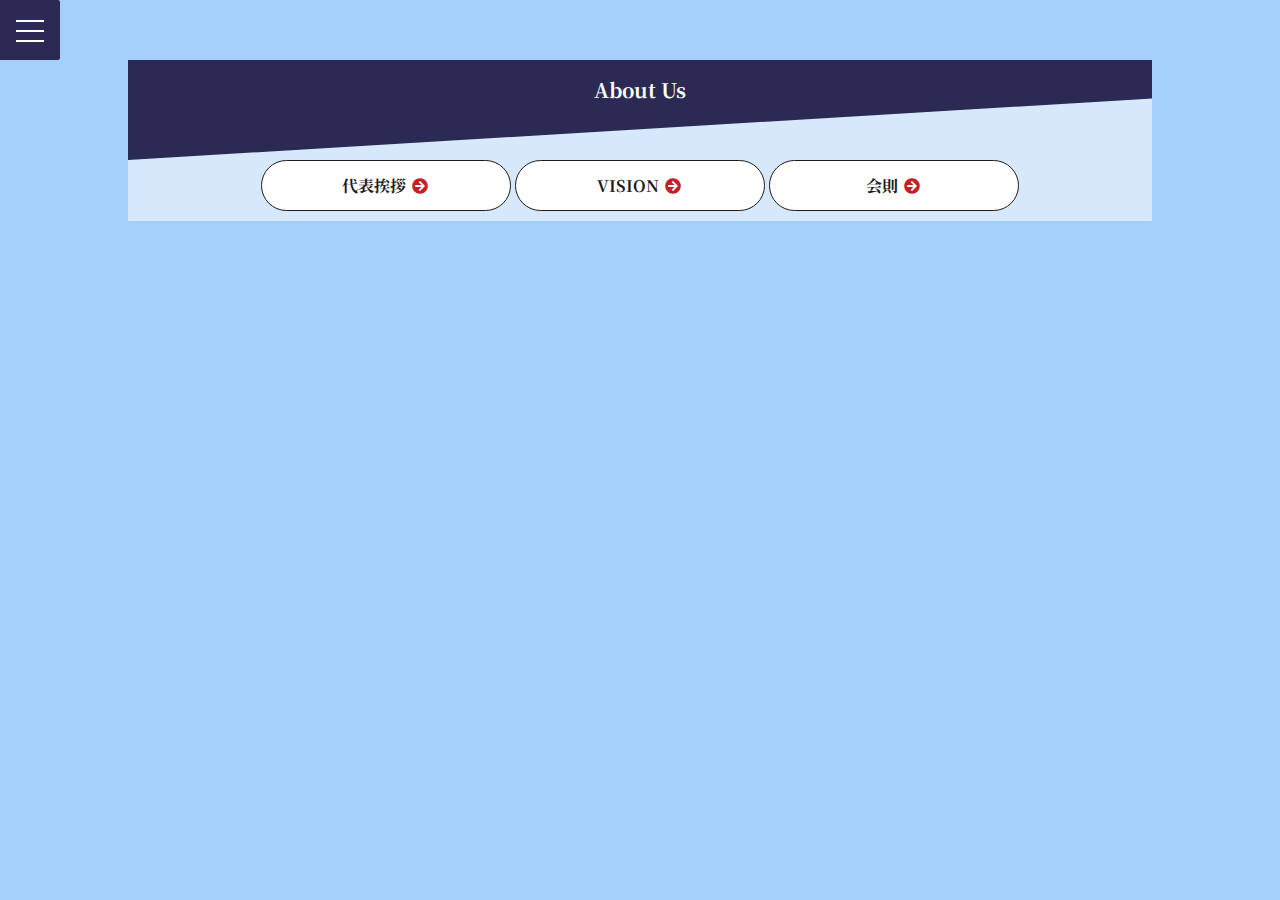
==== about_us.html @ fe0391c9 "Add files via upload" ====
<!DOCTYPE html>
<html lang="ja">
  <head>
    <meta charset="utf-8">
    <link rel="stylesheet" href="about_us.css" media="print" onload="this.media='all'">
    <meta name="viewport" content="width=device-width, initial-scale=1, maximum-scale=2">
    <link href="https://fonts.googleapis.com/css?family=Noto+Serif+JP:400,700&display=swap&subset=japanese" rel="stylesheet">
    <!--fontawesomeの読み込み-->
    <link href="https://use.fontawesome.com/releases/v5.6.1/css/all.css" rel="stylesheet">
    <title>About_Us</title>
    <body style="visibility:hidden" onLoad="document.body.style.visibility='visible'">
  </head>

  <header>
  <!--フロント画面の全画面メニュー-->
  <div class="cp_fullscreenmenu">
  	<input class="toggle" type="checkbox"/>
  	<div class="hamburger"><span></span></div>
  	<div class="menu">
  		<div>
  		<ul>
  		<li><a href="index.html">Home</a></li>
      <li><a href="about_us.html">About Us</a></li>
      <li><a href="mail_form.html">Contact Us</a></li>
  		</ul>
  		</div>

  	</div>
  </div>
</header>

  <body>
    <div class="top">
      <h1></h1>
    </div>

    <div class="article">
      <div class="content">
        <section class="content01">
            <h1>About Us</h1>
        </section>
        <section class="content02">
            <div class="article_box">
                  <a href="greetings.html" class="arrow_btn"> 代表挨拶 <span><i class="fas fa-arrow-circle-right fa-fw"></i></span></a>
                  <a href="vision.html" class="arrow_btn"> VISION <span><i class="fas fa-arrow-circle-right fa-fw"></i></span></a>
                  <a href="agreement.html" class="arrow_btn"> 会則 <span><i class="fas fa-arrow-circle-right fa-fw"></i></span></a>
            </div>
        </section>

      </div>

    </div>

  </body>

</html>
---- about_us.css ----
/*参照先：https://incloop.com/スマホとパソコンで改行の位置を変える方法/*/
@media screen and (min-width: 1200px){
  .br-pc { display:none; }
  .br-sp { display:none; }
}


@media screen and (max-width: 1200px) and (min-width:800px){
  .br-pc { display:none; }
  .br-sp { display:none; }
}



@media screen and (max-width: 800px){
  .br-pc { display:none; }
  .br-sp { display:none; }
  .article{
    text-align: center;
  }
}

/*https://qiita.com/nb_tomo/items/c46fbc05731d1488b877*/
/*右のボックスの装飾*/
.content {
    overflow: hidden;
    /* はみ出た部分は表示しない */
}

.content h1{
  color: #fff;
}

.content01 {
    position: relative;
    height: 100px;
    width: 100%;
    color: #ffffff;
    background-color: #2b2a54;
    margin-top: 0px;
}


.content01::after {
  width: auto;
    content: '';
    display: block;
    position: absolute;
    left: 0;
    bottom: 0;
    border-top: 60px solid transparent;
    /* 透明 */
    border-left: 50vw solid transparent;
    /* 透明 */
    border-right: 50vw solid #ffffff;
    /* むらさき */
    border-bottom: 60px solid #d6e8fa;
    /* むらさき */
}

.content02 {
    height: 300px;
    width: 100%;
    background-color: #d6e8fa;
    height: auto;
    /*自動で伸びる*/
}

/*斜め切りの実装*/
@media only screen and (max-width: 2000px) {
    .content01::after {
        border-left: 1000px solid transparent;
        /* 実数で幅を指定 */
        border-right: 1000px solid #d6e8fa;
        /* 実数で幅を指定 */
    }
}


/*https://kyoheiomi.com/design/css_button_design*/
.arrow_btn {
  text-align: center;
	display: inline-block;
	position: relative;
	width: 250px;
	padding: 0.8em;
	text-decoration: none;
	color: #1B1B1B;
	background: #fff;
	border-radius: 30px;
	border:1px solid #1B1B1B;
	transition: transform ease .3s;
  margin-bottom: 10px;
  font-weight: bold;
}
.arrow_btn:hover {
	 cursor: pointer;
	 text-decoration: none;
}
.arrow_btn span {
  color: #c12127;
	display: inline-block;
	text-decoration: none;
	transition: transform ease .3s;
}
.arrow_btn:hover span{
	cursor: pointer;
	text-decoration: none;
	transform: translateX(6px);
}









/*並べ方は、ここを参照*/
/*https://qiita.com/katsunory/items/99a417f4e1a763477a09*/

header{
  font-family: 'Noto Serif JP', serif;
}

body{
  font-family: 'Noto Serif JP', serif;
  background: #a4d0fb;
  /*background-image: linear-gradient(-20deg, #e9defa 0%, #fbfcdb 100%);*/
  /*背景色が途切れない対策*/
  /*https://qastack.jp/programming/2869212/css3-gradient-background-set-on-body-doesnt-stretch-but-instead-repeats*/
  height: 100%;
  margin: 0px;
  background-repeat: no-repeat;
  background-attachment: fixed;
}

.top{
  width: 100%;
  text-align: center;
  font-size: 20px;
  height: 60px;
  margin-top: auto;
  margin-bottom: auto;
}


h1{
  color:#000;
  font-size: 20px;
  height: 60px ;
	line-height: 60px ;
  margin:0px;
  padding: 0px;
}

span{
  color:#ff6a6a;
}


.article{
  background: #fff;
}
.article{
  text-align: center;
  padding-top: 0px;
  padding-bottom: 0px;
}

p{
  margin-left: 10%;
  margin-right: 10%;
  overflow-wrap: break-word;
　　　word-wrap: break-word;
}


h2 {
  font-size: 18px;
    position: relative;
    /*相対位置*/
    line-height: 1.4;
    /*行高*/
    display: inline-block;
}

h2:before,
h2:after {
    position: relative;
    font-family: "Font Awesome 5 Free";
    font-weight: 900;
    display: inline-block;
    font-size: 1.0em;
    color: #c12127;
}

h2:before {
    content: "\f053";
    /*アイコン種類*/
    padding-right: 0.5em
}

h2:after {
    content: "\f054";
    /*アイコン種類*/
    padding-left: 0.5em
}

.sub_title{
  /*article自体でcenterを指定しているので、ここは重複している*/
  text-align: center;
}

.date p{
  text-align: right;
}

/* 画面サイズの横幅が 768px より小さい場合に適用 */
@media screen and (max-width: 740px) {
  .article {
		width:100%;
    margin-left: auto;
    margin-right: auto;
    margin-bottom: 30px;
	}
  /*h1{
    font-size: 25px;
    padding-top: 10px;
  }*/
}

/* 画面サイズの横幅が 480px より大きい場合に適用 */
@media screen and (min-width: 740px) {
  .article{

  	width:80%;
    margin-left:10%;
    margin-right:10%;
    margin-bottom: 30px;
  }
}



/*メニューの装飾*/
* {
    -webkit-box-sizing: border-box;
    box-sizing: border-box;
}

a,
a:visited,
a:hover,
a:active {
    text-decoration: none;
    color: inherit;
}

.cp_fullscreenmenu {
    position: fixed;
    z-index: 1;
    top: 0;
    left: 0;
}

/*menuコンテンツ*/
.cp_fullscreenmenu .menu {
    position: fixed;
    top: 0;
    left: 0;
    display: flex;
    visibility: hidden;
    overflow: hidden;
    width: 100%;
    height: 100%;
    pointer-events: none;
    outline: 1px solid transparent;
    -webkit-backface-visibility: hidden;
    backface-visibility: hidden;
    align-items: center;
    justify-content: center;
}

.cp_fullscreenmenu .menu > div {
    display: flex;
    overflow: hidden;
    width: 250vw;
    height: 250vw;
    -webkit-transform: scale(0);
    transform: scale(0);
    text-align: center;
    color: #fefefe;
    border-radius: 50%;
    background: #2b2a54;
    flex: none;
    -webkit-backface-visibility: hidden;
    backface-visibility: hidden;
    align-items: center;
    justify-content: center;
}

.cp_fullscreenmenu .menu > div > ul {
    display: block;
    max-height: 100vh;
    margin: 0;
    padding: 0 1em;
    list-style: none;
    transition: opacity 0.2s ease;
    opacity: 0;
}

.cp_fullscreenmenu .menu > div > ul > li {
    font-size: 24px;
    display: block;
    margin: 1em;
    padding: 0;
}

.cp_fullscreenmenu .menu > div > ul > li > a {
    position: relative;
    display: inline;
    cursor: pointer;
    transition: color 0.2s ease;
}

.cp_fullscreenmenu .menu > div > ul > li > a:hover {
    color: #e5e5e5;
}

.cp_fullscreenmenu .menu > div > ul > li > a:hover:after {
    width: 100%;
}

.cp_fullscreenmenu .menu > div > ul > li > a:after {
    position: absolute;
    z-index: 1;
    bottom: -0.15em;
    left: 0;
    width: 0;
    height: 2px;
    content: '';
    transition: width 0.2s ease;
    background: #c12127;
}

/*クリックしたらメニューが開閉の動作*/
.cp_fullscreenmenu .toggle {
    position: absolute;
    z-index: 2;
    top: 0;
    left: 0;
    width: 60px;
    height: 60px;
    cursor: pointer;
    opacity: 0;
}

.cp_fullscreenmenu .toggle:checked + .hamburger > span {
    -webkit-transform: rotate(135deg);
    transform: rotate(135deg);
}

.cp_fullscreenmenu .toggle:checked + .hamburger > span:before,
.cp_fullscreenmenu .toggle:checked + .hamburger > span:after {
    top: 0;
    -webkit-transform: rotate(90deg);
    transform: rotate(90deg);
}

.cp_fullscreenmenu .toggle:checked + .hamburger > span:after {
    opacity: 0;
}

.cp_fullscreenmenu .toggle:checked ~ .menu {
    visibility: visible;
    pointer-events: auto;
}

.cp_fullscreenmenu .toggle:checked ~ .menu > div {
    transition-duration: 0.2s;
    -webkit-transform: scale(1);
    transform: scale(1);
}

.cp_fullscreenmenu .toggle:checked ~ .menu > div > ul {
    opacity: 1;
}

.cp_fullscreenmenu .toggle:checked ~ .menu > div > ul li:nth-of-type(1) {
    transition-delay: 0s;
}

.cp_fullscreenmenu .toggle:checked ~ .menu > div > ul li:nth-of-type(2) {
    transition-delay: 0s;
}

.cp_fullscreenmenu .toggle:checked ~ .menu > div > ul li:nth-of-type(3) {
    transition-delay: 0s;
}

.cp_fullscreenmenu .toggle:checked ~ .menu > div > ul li:nth-of-type(4) {
    transition-delay: 0s;
}

.cp_fullscreenmenu .toggle:hover + .hamburger {
    box-shadow: inset 0 0 10px rgba(0, 0, 0, 0.1);
}

.cp_fullscreenmenu .toggle:checked:hover + .hamburger > span {
    -webkit-transform: rotate(225deg);
    transform: rotate(225deg);
}

/*ハンバーガー*/
.cp_fullscreenmenu .hamburger {
    position: absolute;
    z-index: 1;
    top: 0;
    left: 0;
    display: block;
    width: 60px;
    height: 60px;
    padding: 0.5em 1em;
    cursor: pointer;
    transition: box-shadow 0.2s ease;
    border-radius: 0 0.12em 0.12em 0;
    background: #2b2a54;
    -webkit-backface-visibility: hidden;
    backface-visibility: hidden;
}

.cp_fullscreenmenu .hamburger > span {
    position: relative;
    top: 50%;
    display: block;
    width: 100%;
    height: 2px;
    transition: all 0.2s ease;
    background: #fefefe;
}

.cp_fullscreenmenu .hamburger > span:before,
.cp_fullscreenmenu .hamburger > span:after {
    position: absolute;
    z-index: 1;
    top: -10px;
    left: 0;
    display: block;
    width: 100%;
    height: 2px;
    content: '';
    transition: all 0.2s ease;
    background: inherit;
}

.cp_fullscreenmenu .hamburger > span:after {
    top: 10px;
}
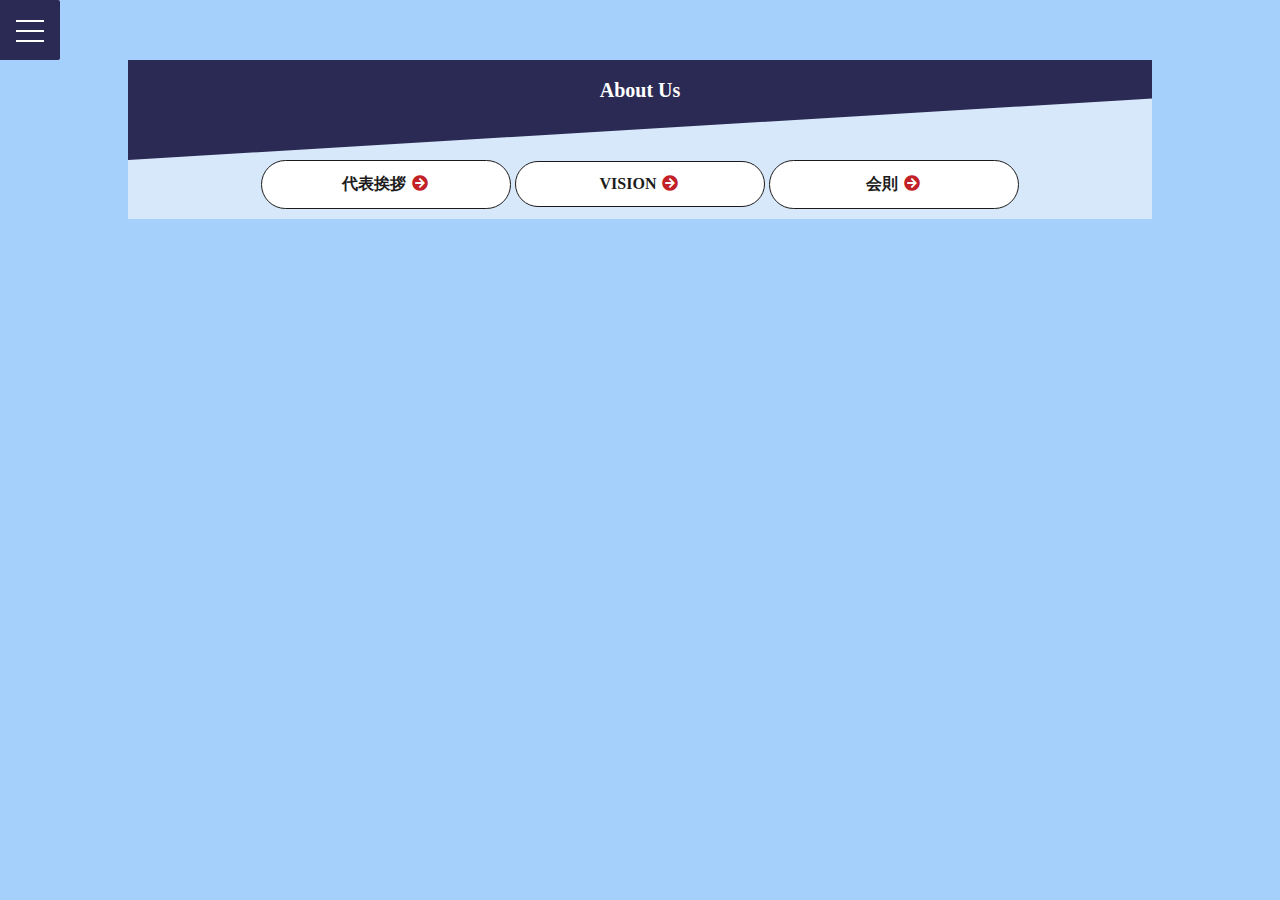
==== commit 666d7979: "Add files via upload" ====
--- a/about_us.html
+++ b/about_us.html
@@ -1,33 +1,50 @@
 <!DOCTYPE html>
 <html lang="ja">
   <head>
-    <meta charset="utf-8">
-    <link rel="stylesheet" href="about_us.css" media="print" onload="this.media='all'">
-    <meta name="viewport" content="width=device-width, initial-scale=1, maximum-scale=2">
-    <link href="https://fonts.googleapis.com/css?family=Noto+Serif+JP:400,700&display=swap&subset=japanese" rel="stylesheet">
+    <meta
+      name="google-site-verification"
+      content="RDUSAKZy8gx-siD6zyi1Hwk9RHpcPfftc6k4XVYv4bY"
+    />
+    <meta charset="utf-8" />
+    <link
+      rel="stylesheet"
+      href="about_us.css"
+      media="print"
+      onload="this.media='all'"
+    />
+    <meta
+      name="viewport"
+      content="width=device-width, initial-scale=1, maximum-scale=2"
+    />
+    <!--link
+      href="https://fonts.googleapis.com/css?family=Noto+Serif+JP:400,700&display=swap&subset=japanese"
+      rel="stylesheet"
+    /-->
     <!--fontawesomeの読み込み-->
-    <link href="https://use.fontawesome.com/releases/v5.6.1/css/all.css" rel="stylesheet">
+    <link
+      href="https://use.fontawesome.com/releases/v5.6.1/css/all.css"
+      rel="stylesheet"
+    />
     <title>About_Us</title>
-    <body style="visibility:hidden" onLoad="document.body.style.visibility='visible'">
+    <!--body style="visibility:hidden" onLoad="document.body.style.visibility='visible'"-->
   </head>
 
   <header>
-  <!--フロント画面の全画面メニュー-->
-  <div class="cp_fullscreenmenu">
-  	<input class="toggle" type="checkbox"/>
-  	<div class="hamburger"><span></span></div>
-  	<div class="menu">
-  		<div>
-  		<ul>
-  		<li><a href="index.html">Home</a></li>
-      <li><a href="about_us.html">About Us</a></li>
-      <li><a href="mail_form.html">Contact Us</a></li>
-  		</ul>
-  		</div>
-
-  	</div>
-  </div>
-</header>
+    <!--フロント画面の全画面メニュー-->
+    <div class="cp_fullscreenmenu">
+      <input class="toggle" type="checkbox" />
+      <div class="hamburger"><span></span></div>
+      <div class="menu">
+        <div>
+          <ul>
+            <li><a href="index.html">Home</a></li>
+            <li><a href="about_us.html">About Us</a></li>
+            <li><a href="mail_form.html">Contact Us</a></li>
+          </ul>
+        </div>
+      </div>
+    </div>
+  </header>
 
   <body>
     <div class="top">
@@ -37,20 +54,23 @@
     <div class="article">
       <div class="content">
         <section class="content01">
-            <h1>About Us</h1>
+          <h1>About Us</h1>
         </section>
         <section class="content02">
-            <div class="article_box">
-                  <a href="greetings.html" class="arrow_btn"> 代表挨拶 <span><i class="fas fa-arrow-circle-right fa-fw"></i></span></a>
-                  <a href="vision.html" class="arrow_btn"> VISION <span><i class="fas fa-arrow-circle-right fa-fw"></i></span></a>
-                  <a href="agreement.html" class="arrow_btn"> 会則 <span><i class="fas fa-arrow-circle-right fa-fw"></i></span></a>
-            </div>
+          <div class="article_box">
+            <a href="greetings.html" class="arrow_btn">
+              代表挨拶
+              <span><i class="fas fa-arrow-circle-right fa-fw"></i></span
+            ></a>
+            <a href="vision.html" class="arrow_btn">
+              VISION <span><i class="fas fa-arrow-circle-right fa-fw"></i></span
+            ></a>
+            <a href="agreement.html" class="arrow_btn">
+              会則 <span><i class="fas fa-arrow-circle-right fa-fw"></i></span
+            ></a>
+          </div>
         </section>
-
       </div>
-
     </div>
-
   </body>
-
 </html>
--- a/about_us.css
+++ b/about_us.css
@@ -1,22 +1,30 @@
-
 /*参照先：https://incloop.com/スマホとパソコンで改行の位置を変える方法/*/
-@media screen and (min-width: 1200px){
-  .br-pc { display:none; }
-  .br-sp { display:none; }
-}
-
-
-@media screen and (max-width: 1200px) and (min-width:800px){
-  .br-pc { display:none; }
-  .br-sp { display:none; }
-}
-
-
-
-@media screen and (max-width: 800px){
-  .br-pc { display:none; }
-  .br-sp { display:none; }
-  .article{
+@media screen and (min-width: 1200px) {
+  .br-pc {
+    display: none;
+  }
+  .br-sp {
+    display: none;
+  }
+}
+
+@media screen and (max-width: 1200px) and (min-width: 800px) {
+  .br-pc {
+    display: none;
+  }
+  .br-sp {
+    display: none;
+  }
+}
+
+@media screen and (max-width: 800px) {
+  .br-pc {
+    display: none;
+  }
+  .br-sp {
+    display: none;
+  }
+  .article {
     text-align: center;
   }
 }
@@ -24,109 +32,99 @@
 /*https://qiita.com/nb_tomo/items/c46fbc05731d1488b877*/
 /*右のボックスの装飾*/
 .content {
-    overflow: hidden;
-    /* はみ出た部分は表示しない */
-}
-
-.content h1{
+  overflow: hidden;
+  /* はみ出た部分は表示しない */
+}
+
+.content h1 {
   color: #fff;
 }
 
 .content01 {
-    position: relative;
-    height: 100px;
-    width: 100%;
-    color: #ffffff;
-    background-color: #2b2a54;
-    margin-top: 0px;
-}
-
+  position: relative;
+  height: 100px;
+  width: 100%;
+  color: #ffffff;
+  background-color: #2b2a54;
+  margin-top: 0px;
+}
 
 .content01::after {
   width: auto;
-    content: '';
-    display: block;
-    position: absolute;
-    left: 0;
-    bottom: 0;
-    border-top: 60px solid transparent;
-    /* 透明 */
-    border-left: 50vw solid transparent;
-    /* 透明 */
-    border-right: 50vw solid #ffffff;
-    /* むらさき */
-    border-bottom: 60px solid #d6e8fa;
-    /* むらさき */
+  content: "";
+  display: block;
+  position: absolute;
+  left: 0;
+  bottom: 0;
+  border-top: 60px solid transparent;
+  /* 透明 */
+  border-left: 50vw solid transparent;
+  /* 透明 */
+  border-right: 50vw solid #ffffff;
+  /* むらさき */
+  border-bottom: 60px solid #d6e8fa;
+  /* むらさき */
 }
 
 .content02 {
-    height: 300px;
-    width: 100%;
-    background-color: #d6e8fa;
-    height: auto;
-    /*自動で伸びる*/
+  height: 300px;
+  width: 100%;
+  background-color: #d6e8fa;
+  height: auto;
+  /*自動で伸びる*/
 }
 
 /*斜め切りの実装*/
 @media only screen and (max-width: 2000px) {
-    .content01::after {
-        border-left: 1000px solid transparent;
-        /* 実数で幅を指定 */
-        border-right: 1000px solid #d6e8fa;
-        /* 実数で幅を指定 */
-    }
-}
-
+  .content01::after {
+    border-left: 1000px solid transparent;
+    /* 実数で幅を指定 */
+    border-right: 1000px solid #d6e8fa;
+    /* 実数で幅を指定 */
+  }
+}
 
 /*https://kyoheiomi.com/design/css_button_design*/
 .arrow_btn {
   text-align: center;
-	display: inline-block;
-	position: relative;
-	width: 250px;
-	padding: 0.8em;
-	text-decoration: none;
-	color: #1B1B1B;
-	background: #fff;
-	border-radius: 30px;
-	border:1px solid #1B1B1B;
-	transition: transform ease .3s;
+  display: inline-block;
+  position: relative;
+  width: 250px;
+  padding: 0.8em;
+  text-decoration: none;
+  color: #1b1b1b;
+  background: #fff;
+  border-radius: 30px;
+  border: 1px solid #1b1b1b;
+  transition: transform ease 0.3s;
   margin-bottom: 10px;
   font-weight: bold;
 }
 .arrow_btn:hover {
-	 cursor: pointer;
-	 text-decoration: none;
+  cursor: pointer;
+  text-decoration: none;
 }
 .arrow_btn span {
   color: #c12127;
-	display: inline-block;
-	text-decoration: none;
-	transition: transform ease .3s;
-}
-.arrow_btn:hover span{
-	cursor: pointer;
-	text-decoration: none;
-	transform: translateX(6px);
-}
-
-
-
-
-
-
-
-
+  display: inline-block;
+  text-decoration: none;
+  transition: transform ease 0.3s;
+}
+.arrow_btn:hover span {
+  cursor: pointer;
+  text-decoration: none;
+  transform: translateX(6px);
+}
 
 /*並べ方は、ここを参照*/
 /*https://qiita.com/katsunory/items/99a417f4e1a763477a09*/
 
-header{
-  font-family: 'Noto Serif JP', serif;
-}
-
-body{
-  font-family: 'Noto Serif JP', serif;
+header {
+  font-family: "Noto Serif JP", serif;
+}
+
+body {
+  font-family: "Noto Serif JP", serif;
   background: #a4d0fb;
   /*background-image: linear-gradient(-20deg, #e9defa 0%, #fbfcdb 100%);*/
   /*背景色が途切れない対策*/
@@ -137,7 +135,7 @@
   background-attachment: fixed;
 }
 
-.top{
+.top {
   width: 100%;
   text-align: center;
   font-size: 20px;
@@ -146,86 +144,83 @@
   margin-bottom: auto;
 }
 
-
-h1{
-  color:#000;
+h1 {
+  color: #000;
   font-size: 20px;
-  height: 60px ;
-	line-height: 60px ;
-  margin:0px;
+  height: 60px;
+  line-height: 60px;
+  margin: 0px;
   padding: 0px;
 }
 
-span{
-  color:#ff6a6a;
-}
-
-
-.article{
+span {
+  color: #ff6a6a;
+}
+
+.article {
   background: #fff;
 }
-.article{
+.article {
   text-align: center;
   padding-top: 0px;
   padding-bottom: 0px;
 }
 
-p{
+p {
   margin-left: 10%;
   margin-right: 10%;
   overflow-wrap: break-word;
-　　　word-wrap: break-word;
-}
-
+  　　　word-wrap: break-word;
+}
 
 h2 {
   font-size: 18px;
-    position: relative;
-    /*相対位置*/
-    line-height: 1.4;
-    /*行高*/
-    display: inline-block;
+  position: relative;
+  /*相対位置*/
+  line-height: 1.4;
+  /*行高*/
+  display: inline-block;
 }
 
 h2:before,
 h2:after {
-    position: relative;
-    font-family: "Font Awesome 5 Free";
-    font-weight: 900;
-    display: inline-block;
-    font-size: 1.0em;
-    color: #c12127;
+  position: relative;
+  font-family: "Font Awesome 5 Free";
+  font-weight: 900;
+  display: inline-block;
+  font-size: 1em;
+  color: #c12127;
 }
 
 h2:before {
-    content: "\f053";
-    /*アイコン種類*/
-    padding-right: 0.5em
+  content: "\f053";
+  /*アイコン種類*/
+  padding-right: 0.5em;
 }
 
 h2:after {
-    content: "\f054";
-    /*アイコン種類*/
-    padding-left: 0.5em
-}
-
-.sub_title{
+  content: "\f054";
+  /*アイコン種類*/
+  padding-left: 0.5em;
+}
+
+.sub_title {
   /*article自体でcenterを指定しているので、ここは重複している*/
   text-align: center;
 }
 
-.date p{
+.date p {
   text-align: right;
 }
 
 /* 画面サイズの横幅が 768px より小さい場合に適用 */
 @media screen and (max-width: 740px) {
   .article {
-		width:100%;
+    width: 100%;
     margin-left: auto;
     margin-right: auto;
     margin-bottom: 30px;
-	}
+  }
   /*h1{
     font-size: 25px;
     padding-top: 10px;
@@ -234,228 +229,225 @@
 
 /* 画面サイズの横幅が 480px より大きい場合に適用 */
 @media screen and (min-width: 740px) {
-  .article{
-
-  	width:80%;
-    margin-left:10%;
-    margin-right:10%;
+  .article {
+    width: 80%;
+    margin-left: 10%;
+    margin-right: 10%;
     margin-bottom: 30px;
   }
 }
-
-
 
 /*メニューの装飾*/
 * {
-    -webkit-box-sizing: border-box;
-    box-sizing: border-box;
+  -webkit-box-sizing: border-box;
+  box-sizing: border-box;
 }
 
 a,
 a:visited,
 a:hover,
 a:active {
-    text-decoration: none;
-    color: inherit;
+  text-decoration: none;
+  color: inherit;
 }
 
 .cp_fullscreenmenu {
-    position: fixed;
-    z-index: 1;
-    top: 0;
-    left: 0;
+  position: fixed;
+  z-index: 1;
+  top: 0;
+  left: 0;
 }
 
 /*menuコンテンツ*/
 .cp_fullscreenmenu .menu {
-    position: fixed;
-    top: 0;
-    left: 0;
-    display: flex;
-    visibility: hidden;
-    overflow: hidden;
-    width: 100%;
-    height: 100%;
-    pointer-events: none;
-    outline: 1px solid transparent;
-    -webkit-backface-visibility: hidden;
-    backface-visibility: hidden;
-    align-items: center;
-    justify-content: center;
+  position: fixed;
+  top: 0;
+  left: 0;
+  display: flex;
+  visibility: hidden;
+  overflow: hidden;
+  width: 100%;
+  height: 100%;
+  pointer-events: none;
+  outline: 1px solid transparent;
+  -webkit-backface-visibility: hidden;
+  backface-visibility: hidden;
+  align-items: center;
+  justify-content: center;
 }
 
 .cp_fullscreenmenu .menu > div {
-    display: flex;
-    overflow: hidden;
-    width: 250vw;
-    height: 250vw;
-    -webkit-transform: scale(0);
-    transform: scale(0);
-    text-align: center;
-    color: #fefefe;
-    border-radius: 50%;
-    background: #2b2a54;
-    flex: none;
-    -webkit-backface-visibility: hidden;
-    backface-visibility: hidden;
-    align-items: center;
-    justify-content: center;
+  display: flex;
+  overflow: hidden;
+  width: 250vw;
+  height: 250vw;
+  -webkit-transform: scale(0);
+  transform: scale(0);
+  text-align: center;
+  color: #fefefe;
+  border-radius: 50%;
+  background: #2b2a54;
+  flex: none;
+  -webkit-backface-visibility: hidden;
+  backface-visibility: hidden;
+  align-items: center;
+  justify-content: center;
 }
 
 .cp_fullscreenmenu .menu > div > ul {
-    display: block;
-    max-height: 100vh;
-    margin: 0;
-    padding: 0 1em;
-    list-style: none;
-    transition: opacity 0.2s ease;
-    opacity: 0;
+  display: block;
+  max-height: 100vh;
+  margin: 0;
+  padding: 0 1em;
+  list-style: none;
+  transition: opacity 0.2s ease;
+  opacity: 0;
 }
 
 .cp_fullscreenmenu .menu > div > ul > li {
-    font-size: 24px;
-    display: block;
-    margin: 1em;
-    padding: 0;
+  font-size: 24px;
+  display: block;
+  margin: 1em;
+  padding: 0;
 }
 
 .cp_fullscreenmenu .menu > div > ul > li > a {
-    position: relative;
-    display: inline;
-    cursor: pointer;
-    transition: color 0.2s ease;
+  position: relative;
+  display: inline;
+  cursor: pointer;
+  transition: color 0.2s ease;
 }
 
 .cp_fullscreenmenu .menu > div > ul > li > a:hover {
-    color: #e5e5e5;
+  color: #e5e5e5;
 }
 
 .cp_fullscreenmenu .menu > div > ul > li > a:hover:after {
-    width: 100%;
+  width: 100%;
 }
 
 .cp_fullscreenmenu .menu > div > ul > li > a:after {
-    position: absolute;
-    z-index: 1;
-    bottom: -0.15em;
-    left: 0;
-    width: 0;
-    height: 2px;
-    content: '';
-    transition: width 0.2s ease;
-    background: #c12127;
+  position: absolute;
+  z-index: 1;
+  bottom: -0.15em;
+  left: 0;
+  width: 0;
+  height: 2px;
+  content: "";
+  transition: width 0.2s ease;
+  background: #c12127;
 }
 
 /*クリックしたらメニューが開閉の動作*/
 .cp_fullscreenmenu .toggle {
-    position: absolute;
-    z-index: 2;
-    top: 0;
-    left: 0;
-    width: 60px;
-    height: 60px;
-    cursor: pointer;
-    opacity: 0;
+  position: absolute;
+  z-index: 2;
+  top: 0;
+  left: 0;
+  width: 60px;
+  height: 60px;
+  cursor: pointer;
+  opacity: 0;
 }
 
 .cp_fullscreenmenu .toggle:checked + .hamburger > span {
-    -webkit-transform: rotate(135deg);
-    transform: rotate(135deg);
+  -webkit-transform: rotate(135deg);
+  transform: rotate(135deg);
 }
 
 .cp_fullscreenmenu .toggle:checked + .hamburger > span:before,
 .cp_fullscreenmenu .toggle:checked + .hamburger > span:after {
-    top: 0;
-    -webkit-transform: rotate(90deg);
-    transform: rotate(90deg);
+  top: 0;
+  -webkit-transform: rotate(90deg);
+  transform: rotate(90deg);
 }
 
 .cp_fullscreenmenu .toggle:checked + .hamburger > span:after {
-    opacity: 0;
+  opacity: 0;
 }
 
 .cp_fullscreenmenu .toggle:checked ~ .menu {
-    visibility: visible;
-    pointer-events: auto;
+  visibility: visible;
+  pointer-events: auto;
 }
 
 .cp_fullscreenmenu .toggle:checked ~ .menu > div {
-    transition-duration: 0.2s;
-    -webkit-transform: scale(1);
-    transform: scale(1);
+  transition-duration: 0.2s;
+  -webkit-transform: scale(1);
+  transform: scale(1);
 }
 
 .cp_fullscreenmenu .toggle:checked ~ .menu > div > ul {
-    opacity: 1;
+  opacity: 1;
 }
 
 .cp_fullscreenmenu .toggle:checked ~ .menu > div > ul li:nth-of-type(1) {
-    transition-delay: 0s;
+  transition-delay: 0s;
 }
 
 .cp_fullscreenmenu .toggle:checked ~ .menu > div > ul li:nth-of-type(2) {
-    transition-delay: 0s;
+  transition-delay: 0s;
 }
 
 .cp_fullscreenmenu .toggle:checked ~ .menu > div > ul li:nth-of-type(3) {
-    transition-delay: 0s;
+  transition-delay: 0s;
 }
 
 .cp_fullscreenmenu .toggle:checked ~ .menu > div > ul li:nth-of-type(4) {
-    transition-delay: 0s;
+  transition-delay: 0s;
 }
 
 .cp_fullscreenmenu .toggle:hover + .hamburger {
-    box-shadow: inset 0 0 10px rgba(0, 0, 0, 0.1);
+  box-shadow: inset 0 0 10px rgba(0, 0, 0, 0.1);
 }
 
 .cp_fullscreenmenu .toggle:checked:hover + .hamburger > span {
-    -webkit-transform: rotate(225deg);
-    transform: rotate(225deg);
+  -webkit-transform: rotate(225deg);
+  transform: rotate(225deg);
 }
 
 /*ハンバーガー*/
 .cp_fullscreenmenu .hamburger {
-    position: absolute;
-    z-index: 1;
-    top: 0;
-    left: 0;
-    display: block;
-    width: 60px;
-    height: 60px;
-    padding: 0.5em 1em;
-    cursor: pointer;
-    transition: box-shadow 0.2s ease;
-    border-radius: 0 0.12em 0.12em 0;
-    background: #2b2a54;
-    -webkit-backface-visibility: hidden;
-    backface-visibility: hidden;
+  position: absolute;
+  z-index: 1;
+  top: 0;
+  left: 0;
+  display: block;
+  width: 60px;
+  height: 60px;
+  padding: 0.5em 1em;
+  cursor: pointer;
+  transition: box-shadow 0.2s ease;
+  border-radius: 0 0.12em 0.12em 0;
+  background: #2b2a54;
+  -webkit-backface-visibility: hidden;
+  backface-visibility: hidden;
 }
 
 .cp_fullscreenmenu .hamburger > span {
-    position: relative;
-    top: 50%;
-    display: block;
-    width: 100%;
-    height: 2px;
-    transition: all 0.2s ease;
-    background: #fefefe;
+  position: relative;
+  top: 50%;
+  display: block;
+  width: 100%;
+  height: 2px;
+  transition: all 0.2s ease;
+  background: #fefefe;
 }
 
 .cp_fullscreenmenu .hamburger > span:before,
 .cp_fullscreenmenu .hamburger > span:after {
-    position: absolute;
-    z-index: 1;
-    top: -10px;
-    left: 0;
-    display: block;
-    width: 100%;
-    height: 2px;
-    content: '';
-    transition: all 0.2s ease;
-    background: inherit;
+  position: absolute;
+  z-index: 1;
+  top: -10px;
+  left: 0;
+  display: block;
+  width: 100%;
+  height: 2px;
+  content: "";
+  transition: all 0.2s ease;
+  background: inherit;
 }
 
 .cp_fullscreenmenu .hamburger > span:after {
-    top: 10px;
-}
+  top: 10px;
+}
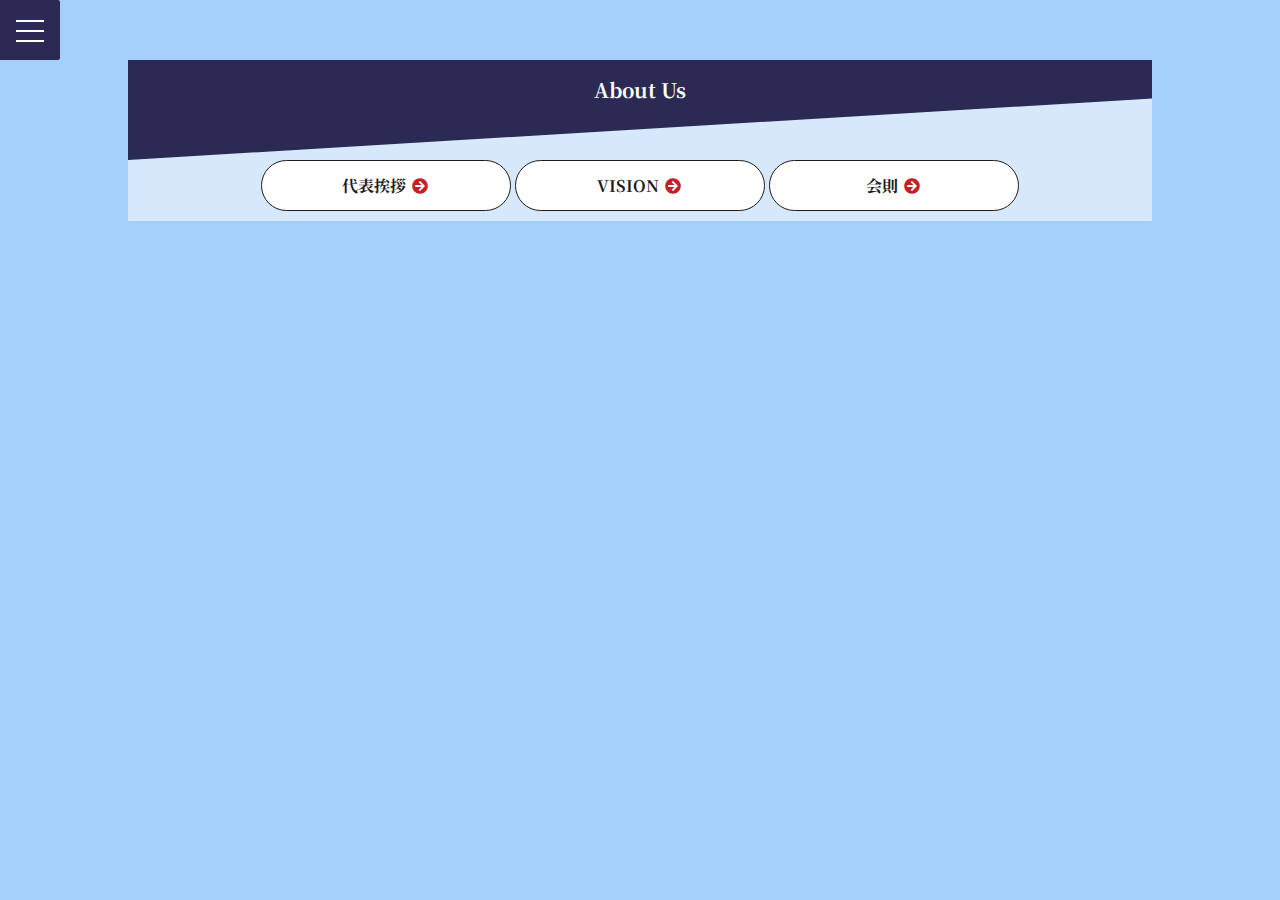
==== commit fb5a9bb7: "Add files via upload" ====
--- a/about_us.html
+++ b/about_us.html
@@ -1,50 +1,34 @@
 <!DOCTYPE html>
 <html lang="ja">
   <head>
-    <meta
-      name="google-site-verification"
-      content="RDUSAKZy8gx-siD6zyi1Hwk9RHpcPfftc6k4XVYv4bY"
-    />
-    <meta charset="utf-8" />
-    <link
-      rel="stylesheet"
-      href="about_us.css"
-      media="print"
-      onload="this.media='all'"
-    />
-    <meta
-      name="viewport"
-      content="width=device-width, initial-scale=1, maximum-scale=2"
-    />
-    <!--link
-      href="https://fonts.googleapis.com/css?family=Noto+Serif+JP:400,700&display=swap&subset=japanese"
-      rel="stylesheet"
-    /-->
+    <meta name="google-site-verification" content="RDUSAKZy8gx-siD6zyi1Hwk9RHpcPfftc6k4XVYv4bY" />
+    <meta charset="utf-8">
+    <link rel="stylesheet" href="about_us.css" media="print" onload="this.media='all'">
+    <meta name="viewport" content="width=device-width, initial-scale=1, maximum-scale=2">
+    <link href="https://fonts.googleapis.com/css?family=Noto+Serif+JP:400,700&display=swap&subset=japanese" rel="stylesheet">
     <!--fontawesomeの読み込み-->
-    <link
-      href="https://use.fontawesome.com/releases/v5.6.1/css/all.css"
-      rel="stylesheet"
-    />
+    <link href="https://use.fontawesome.com/releases/v5.6.1/css/all.css" rel="stylesheet">
     <title>About_Us</title>
-    <!--body style="visibility:hidden" onLoad="document.body.style.visibility='visible'"-->
+    <body style="visibility:hidden" onLoad="document.body.style.visibility='visible'">
   </head>
 
   <header>
-    <!--フロント画面の全画面メニュー-->
-    <div class="cp_fullscreenmenu">
-      <input class="toggle" type="checkbox" />
-      <div class="hamburger"><span></span></div>
-      <div class="menu">
-        <div>
-          <ul>
-            <li><a href="index.html">Home</a></li>
-            <li><a href="about_us.html">About Us</a></li>
-            <li><a href="mail_form.html">Contact Us</a></li>
-          </ul>
-        </div>
-      </div>
-    </div>
-  </header>
+  <!--フロント画面の全画面メニュー-->
+  <div class="cp_fullscreenmenu">
+  	<input class="toggle" type="checkbox"/>
+  	<div class="hamburger"><span></span></div>
+  	<div class="menu">
+  		<div>
+  		<ul>
+  		<li><a href="index.html">Home</a></li>
+      <li><a href="about_us.html">About Us</a></li>
+      <li><a href="mail_form.html">Contact Us</a></li>
+  		</ul>
+  		</div>
+
+  	</div>
+  </div>
+</header>
 
   <body>
     <div class="top">
@@ -54,23 +38,20 @@
     <div class="article">
       <div class="content">
         <section class="content01">
-          <h1>About Us</h1>
+            <h1>About Us</h1>
         </section>
         <section class="content02">
-          <div class="article_box">
-            <a href="greetings.html" class="arrow_btn">
-              代表挨拶
-              <span><i class="fas fa-arrow-circle-right fa-fw"></i></span
-            ></a>
-            <a href="vision.html" class="arrow_btn">
-              VISION <span><i class="fas fa-arrow-circle-right fa-fw"></i></span
-            ></a>
-            <a href="agreement.html" class="arrow_btn">
-              会則 <span><i class="fas fa-arrow-circle-right fa-fw"></i></span
-            ></a>
-          </div>
+            <div class="article_box">
+                  <a href="greetings.html" class="arrow_btn"> 代表挨拶 <span><i class="fas fa-arrow-circle-right fa-fw"></i></span></a>
+                  <a href="vision.html" class="arrow_btn"> VISION <span><i class="fas fa-arrow-circle-right fa-fw"></i></span></a>
+                  <a href="agreement.html" class="arrow_btn"> 会則 <span><i class="fas fa-arrow-circle-right fa-fw"></i></span></a>
+            </div>
         </section>
+
       </div>
+
     </div>
+
   </body>
+
 </html>
--- a/about_us.css
+++ b/about_us.css
@@ -1,30 +1,22 @@
+
 /*参照先：https://incloop.com/スマホとパソコンで改行の位置を変える方法/*/
-@media screen and (min-width: 1200px) {
-  .br-pc {
-    display: none;
-  }
-  .br-sp {
-    display: none;
-  }
-}
-
-@media screen and (max-width: 1200px) and (min-width: 800px) {
-  .br-pc {
-    display: none;
-  }
-  .br-sp {
-    display: none;
-  }
-}
-
-@media screen and (max-width: 800px) {
-  .br-pc {
-    display: none;
-  }
-  .br-sp {
-    display: none;
-  }
-  .article {
+@media screen and (min-width: 1200px){
+  .br-pc { display:none; }
+  .br-sp { display:none; }
+}
+
+
+@media screen and (max-width: 1200px) and (min-width:800px){
+  .br-pc { display:none; }
+  .br-sp { display:none; }
+}
+
+
+
+@media screen and (max-width: 800px){
+  .br-pc { display:none; }
+  .br-sp { display:none; }
+  .article{
     text-align: center;
   }
 }
@@ -32,99 +24,109 @@
 /*https://qiita.com/nb_tomo/items/c46fbc05731d1488b877*/
 /*右のボックスの装飾*/
 .content {
-  overflow: hidden;
-  /* はみ出た部分は表示しない */
-}
-
-.content h1 {
+    overflow: hidden;
+    /* はみ出た部分は表示しない */
+}
+
+.content h1{
   color: #fff;
 }
 
 .content01 {
-  position: relative;
-  height: 100px;
-  width: 100%;
-  color: #ffffff;
-  background-color: #2b2a54;
-  margin-top: 0px;
-}
+    position: relative;
+    height: 100px;
+    width: 100%;
+    color: #ffffff;
+    background-color: #2b2a54;
+    margin-top: 0px;
+}
+
 
 .content01::after {
   width: auto;
-  content: "";
-  display: block;
-  position: absolute;
-  left: 0;
-  bottom: 0;
-  border-top: 60px solid transparent;
-  /* 透明 */
-  border-left: 50vw solid transparent;
-  /* 透明 */
-  border-right: 50vw solid #ffffff;
-  /* むらさき */
-  border-bottom: 60px solid #d6e8fa;
-  /* むらさき */
+    content: '';
+    display: block;
+    position: absolute;
+    left: 0;
+    bottom: 0;
+    border-top: 60px solid transparent;
+    /* 透明 */
+    border-left: 50vw solid transparent;
+    /* 透明 */
+    border-right: 50vw solid #ffffff;
+    /* むらさき */
+    border-bottom: 60px solid #d6e8fa;
+    /* むらさき */
 }
 
 .content02 {
-  height: 300px;
-  width: 100%;
-  background-color: #d6e8fa;
-  height: auto;
-  /*自動で伸びる*/
+    height: 300px;
+    width: 100%;
+    background-color: #d6e8fa;
+    height: auto;
+    /*自動で伸びる*/
 }
 
 /*斜め切りの実装*/
 @media only screen and (max-width: 2000px) {
-  .content01::after {
-    border-left: 1000px solid transparent;
-    /* 実数で幅を指定 */
-    border-right: 1000px solid #d6e8fa;
-    /* 実数で幅を指定 */
-  }
-}
+    .content01::after {
+        border-left: 1000px solid transparent;
+        /* 実数で幅を指定 */
+        border-right: 1000px solid #d6e8fa;
+        /* 実数で幅を指定 */
+    }
+}
+
 
 /*https://kyoheiomi.com/design/css_button_design*/
 .arrow_btn {
   text-align: center;
-  display: inline-block;
-  position: relative;
-  width: 250px;
-  padding: 0.8em;
-  text-decoration: none;
-  color: #1b1b1b;
-  background: #fff;
-  border-radius: 30px;
-  border: 1px solid #1b1b1b;
-  transition: transform ease 0.3s;
+	display: inline-block;
+	position: relative;
+	width: 250px;
+	padding: 0.8em;
+	text-decoration: none;
+	color: #1B1B1B;
+	background: #fff;
+	border-radius: 30px;
+	border:1px solid #1B1B1B;
+	transition: transform ease .3s;
   margin-bottom: 10px;
   font-weight: bold;
 }
 .arrow_btn:hover {
-  cursor: pointer;
-  text-decoration: none;
+	 cursor: pointer;
+	 text-decoration: none;
 }
 .arrow_btn span {
   color: #c12127;
-  display: inline-block;
-  text-decoration: none;
-  transition: transform ease 0.3s;
-}
-.arrow_btn:hover span {
-  cursor: pointer;
-  text-decoration: none;
-  transform: translateX(6px);
-}
+	display: inline-block;
+	text-decoration: none;
+	transition: transform ease .3s;
+}
+.arrow_btn:hover span{
+	cursor: pointer;
+	text-decoration: none;
+	transform: translateX(6px);
+}
+
+
+
+
+
+
+
+
 
 /*並べ方は、ここを参照*/
 /*https://qiita.com/katsunory/items/99a417f4e1a763477a09*/
 
-header {
-  font-family: "Noto Serif JP", serif;
-}
-
-body {
-  font-family: "Noto Serif JP", serif;
+header{
+  font-family: 'Noto Serif JP', serif;
+}
+
+body{
+  font-family: 'Noto Serif JP', serif;
   background: #a4d0fb;
   /*background-image: linear-gradient(-20deg, #e9defa 0%, #fbfcdb 100%);*/
   /*背景色が途切れない対策*/
@@ -135,7 +137,7 @@
   background-attachment: fixed;
 }
 
-.top {
+.top{
   width: 100%;
   text-align: center;
   font-size: 20px;
@@ -144,83 +146,86 @@
   margin-bottom: auto;
 }
 
-h1 {
-  color: #000;
+
+h1{
+  color:#000;
   font-size: 20px;
-  height: 60px;
-  line-height: 60px;
-  margin: 0px;
+  height: 60px ;
+	line-height: 60px ;
+  margin:0px;
   padding: 0px;
 }
 
-span {
-  color: #ff6a6a;
-}
-
-.article {
+span{
+  color:#ff6a6a;
+}
+
+
+.article{
   background: #fff;
 }
-.article {
+.article{
   text-align: center;
   padding-top: 0px;
   padding-bottom: 0px;
 }
 
-p {
+p{
   margin-left: 10%;
   margin-right: 10%;
   overflow-wrap: break-word;
-  　　　word-wrap: break-word;
-}
+　　　word-wrap: break-word;
+}
+
 
 h2 {
   font-size: 18px;
-  position: relative;
-  /*相対位置*/
-  line-height: 1.4;
-  /*行高*/
-  display: inline-block;
+    position: relative;
+    /*相対位置*/
+    line-height: 1.4;
+    /*行高*/
+    display: inline-block;
 }
 
 h2:before,
 h2:after {
-  position: relative;
-  font-family: "Font Awesome 5 Free";
-  font-weight: 900;
-  display: inline-block;
-  font-size: 1em;
-  color: #c12127;
+    position: relative;
+    font-family: "Font Awesome 5 Free";
+    font-weight: 900;
+    display: inline-block;
+    font-size: 1.0em;
+    color: #c12127;
 }
 
 h2:before {
-  content: "\f053";
-  /*アイコン種類*/
-  padding-right: 0.5em;
+    content: "\f053";
+    /*アイコン種類*/
+    padding-right: 0.5em
 }
 
 h2:after {
-  content: "\f054";
-  /*アイコン種類*/
-  padding-left: 0.5em;
-}
-
-.sub_title {
+    content: "\f054";
+    /*アイコン種類*/
+    padding-left: 0.5em
+}
+
+.sub_title{
   /*article自体でcenterを指定しているので、ここは重複している*/
   text-align: center;
 }
 
-.date p {
+.date p{
   text-align: right;
 }
 
 /* 画面サイズの横幅が 768px より小さい場合に適用 */
 @media screen and (max-width: 740px) {
   .article {
-    width: 100%;
+		width:100%;
     margin-left: auto;
     margin-right: auto;
     margin-bottom: 30px;
-  }
+	}
   /*h1{
     font-size: 25px;
     padding-top: 10px;
@@ -229,225 +234,228 @@
 
 /* 画面サイズの横幅が 480px より大きい場合に適用 */
 @media screen and (min-width: 740px) {
-  .article {
-    width: 80%;
-    margin-left: 10%;
-    margin-right: 10%;
+  .article{
+
+  	width:80%;
+    margin-left:10%;
+    margin-right:10%;
     margin-bottom: 30px;
   }
 }
 
+
+
 /*メニューの装飾*/
 * {
-  -webkit-box-sizing: border-box;
-  box-sizing: border-box;
+    -webkit-box-sizing: border-box;
+    box-sizing: border-box;
 }
 
 a,
 a:visited,
 a:hover,
 a:active {
-  text-decoration: none;
-  color: inherit;
+    text-decoration: none;
+    color: inherit;
 }
 
 .cp_fullscreenmenu {
-  position: fixed;
-  z-index: 1;
-  top: 0;
-  left: 0;
+    position: fixed;
+    z-index: 1;
+    top: 0;
+    left: 0;
 }
 
 /*menuコンテンツ*/
 .cp_fullscreenmenu .menu {
-  position: fixed;
-  top: 0;
-  left: 0;
-  display: flex;
-  visibility: hidden;
-  overflow: hidden;
-  width: 100%;
-  height: 100%;
-  pointer-events: none;
-  outline: 1px solid transparent;
-  -webkit-backface-visibility: hidden;
-  backface-visibility: hidden;
-  align-items: center;
-  justify-content: center;
+    position: fixed;
+    top: 0;
+    left: 0;
+    display: flex;
+    visibility: hidden;
+    overflow: hidden;
+    width: 100%;
+    height: 100%;
+    pointer-events: none;
+    outline: 1px solid transparent;
+    -webkit-backface-visibility: hidden;
+    backface-visibility: hidden;
+    align-items: center;
+    justify-content: center;
 }
 
 .cp_fullscreenmenu .menu > div {
-  display: flex;
-  overflow: hidden;
-  width: 250vw;
-  height: 250vw;
-  -webkit-transform: scale(0);
-  transform: scale(0);
-  text-align: center;
-  color: #fefefe;
-  border-radius: 50%;
-  background: #2b2a54;
-  flex: none;
-  -webkit-backface-visibility: hidden;
-  backface-visibility: hidden;
-  align-items: center;
-  justify-content: center;
+    display: flex;
+    overflow: hidden;
+    width: 250vw;
+    height: 250vw;
+    -webkit-transform: scale(0);
+    transform: scale(0);
+    text-align: center;
+    color: #fefefe;
+    border-radius: 50%;
+    background: #2b2a54;
+    flex: none;
+    -webkit-backface-visibility: hidden;
+    backface-visibility: hidden;
+    align-items: center;
+    justify-content: center;
 }
 
 .cp_fullscreenmenu .menu > div > ul {
-  display: block;
-  max-height: 100vh;
-  margin: 0;
-  padding: 0 1em;
-  list-style: none;
-  transition: opacity 0.2s ease;
-  opacity: 0;
+    display: block;
+    max-height: 100vh;
+    margin: 0;
+    padding: 0 1em;
+    list-style: none;
+    transition: opacity 0.2s ease;
+    opacity: 0;
 }
 
 .cp_fullscreenmenu .menu > div > ul > li {
-  font-size: 24px;
-  display: block;
-  margin: 1em;
-  padding: 0;
+    font-size: 24px;
+    display: block;
+    margin: 1em;
+    padding: 0;
 }
 
 .cp_fullscreenmenu .menu > div > ul > li > a {
-  position: relative;
-  display: inline;
-  cursor: pointer;
-  transition: color 0.2s ease;
+    position: relative;
+    display: inline;
+    cursor: pointer;
+    transition: color 0.2s ease;
 }
 
 .cp_fullscreenmenu .menu > div > ul > li > a:hover {
-  color: #e5e5e5;
+    color: #e5e5e5;
 }
 
 .cp_fullscreenmenu .menu > div > ul > li > a:hover:after {
-  width: 100%;
+    width: 100%;
 }
 
 .cp_fullscreenmenu .menu > div > ul > li > a:after {
-  position: absolute;
-  z-index: 1;
-  bottom: -0.15em;
-  left: 0;
-  width: 0;
-  height: 2px;
-  content: "";
-  transition: width 0.2s ease;
-  background: #c12127;
+    position: absolute;
+    z-index: 1;
+    bottom: -0.15em;
+    left: 0;
+    width: 0;
+    height: 2px;
+    content: '';
+    transition: width 0.2s ease;
+    background: #c12127;
 }
 
 /*クリックしたらメニューが開閉の動作*/
 .cp_fullscreenmenu .toggle {
-  position: absolute;
-  z-index: 2;
-  top: 0;
-  left: 0;
-  width: 60px;
-  height: 60px;
-  cursor: pointer;
-  opacity: 0;
+    position: absolute;
+    z-index: 2;
+    top: 0;
+    left: 0;
+    width: 60px;
+    height: 60px;
+    cursor: pointer;
+    opacity: 0;
 }
 
 .cp_fullscreenmenu .toggle:checked + .hamburger > span {
-  -webkit-transform: rotate(135deg);
-  transform: rotate(135deg);
+    -webkit-transform: rotate(135deg);
+    transform: rotate(135deg);
 }
 
 .cp_fullscreenmenu .toggle:checked + .hamburger > span:before,
 .cp_fullscreenmenu .toggle:checked + .hamburger > span:after {
-  top: 0;
-  -webkit-transform: rotate(90deg);
-  transform: rotate(90deg);
+    top: 0;
+    -webkit-transform: rotate(90deg);
+    transform: rotate(90deg);
 }
 
 .cp_fullscreenmenu .toggle:checked + .hamburger > span:after {
-  opacity: 0;
+    opacity: 0;
 }
 
 .cp_fullscreenmenu .toggle:checked ~ .menu {
-  visibility: visible;
-  pointer-events: auto;
+    visibility: visible;
+    pointer-events: auto;
 }
 
 .cp_fullscreenmenu .toggle:checked ~ .menu > div {
-  transition-duration: 0.2s;
-  -webkit-transform: scale(1);
-  transform: scale(1);
+    transition-duration: 0.2s;
+    -webkit-transform: scale(1);
+    transform: scale(1);
 }
 
 .cp_fullscreenmenu .toggle:checked ~ .menu > div > ul {
-  opacity: 1;
+    opacity: 1;
 }
 
 .cp_fullscreenmenu .toggle:checked ~ .menu > div > ul li:nth-of-type(1) {
-  transition-delay: 0s;
+    transition-delay: 0s;
 }
 
 .cp_fullscreenmenu .toggle:checked ~ .menu > div > ul li:nth-of-type(2) {
-  transition-delay: 0s;
+    transition-delay: 0s;
 }
 
 .cp_fullscreenmenu .toggle:checked ~ .menu > div > ul li:nth-of-type(3) {
-  transition-delay: 0s;
+    transition-delay: 0s;
 }
 
 .cp_fullscreenmenu .toggle:checked ~ .menu > div > ul li:nth-of-type(4) {
-  transition-delay: 0s;
+    transition-delay: 0s;
 }
 
 .cp_fullscreenmenu .toggle:hover + .hamburger {
-  box-shadow: inset 0 0 10px rgba(0, 0, 0, 0.1);
+    box-shadow: inset 0 0 10px rgba(0, 0, 0, 0.1);
 }
 
 .cp_fullscreenmenu .toggle:checked:hover + .hamburger > span {
-  -webkit-transform: rotate(225deg);
-  transform: rotate(225deg);
+    -webkit-transform: rotate(225deg);
+    transform: rotate(225deg);
 }
 
 /*ハンバーガー*/
 .cp_fullscreenmenu .hamburger {
-  position: absolute;
-  z-index: 1;
-  top: 0;
-  left: 0;
-  display: block;
-  width: 60px;
-  height: 60px;
-  padding: 0.5em 1em;
-  cursor: pointer;
-  transition: box-shadow 0.2s ease;
-  border-radius: 0 0.12em 0.12em 0;
-  background: #2b2a54;
-  -webkit-backface-visibility: hidden;
-  backface-visibility: hidden;
+    position: absolute;
+    z-index: 1;
+    top: 0;
+    left: 0;
+    display: block;
+    width: 60px;
+    height: 60px;
+    padding: 0.5em 1em;
+    cursor: pointer;
+    transition: box-shadow 0.2s ease;
+    border-radius: 0 0.12em 0.12em 0;
+    background: #2b2a54;
+    -webkit-backface-visibility: hidden;
+    backface-visibility: hidden;
 }
 
 .cp_fullscreenmenu .hamburger > span {
-  position: relative;
-  top: 50%;
-  display: block;
-  width: 100%;
-  height: 2px;
-  transition: all 0.2s ease;
-  background: #fefefe;
+    position: relative;
+    top: 50%;
+    display: block;
+    width: 100%;
+    height: 2px;
+    transition: all 0.2s ease;
+    background: #fefefe;
 }
 
 .cp_fullscreenmenu .hamburger > span:before,
 .cp_fullscreenmenu .hamburger > span:after {
-  position: absolute;
-  z-index: 1;
-  top: -10px;
-  left: 0;
-  display: block;
-  width: 100%;
-  height: 2px;
-  content: "";
-  transition: all 0.2s ease;
-  background: inherit;
+    position: absolute;
+    z-index: 1;
+    top: -10px;
+    left: 0;
+    display: block;
+    width: 100%;
+    height: 2px;
+    content: '';
+    transition: all 0.2s ease;
+    background: inherit;
 }
 
 .cp_fullscreenmenu .hamburger > span:after {
-  top: 10px;
-}
+    top: 10px;
+}
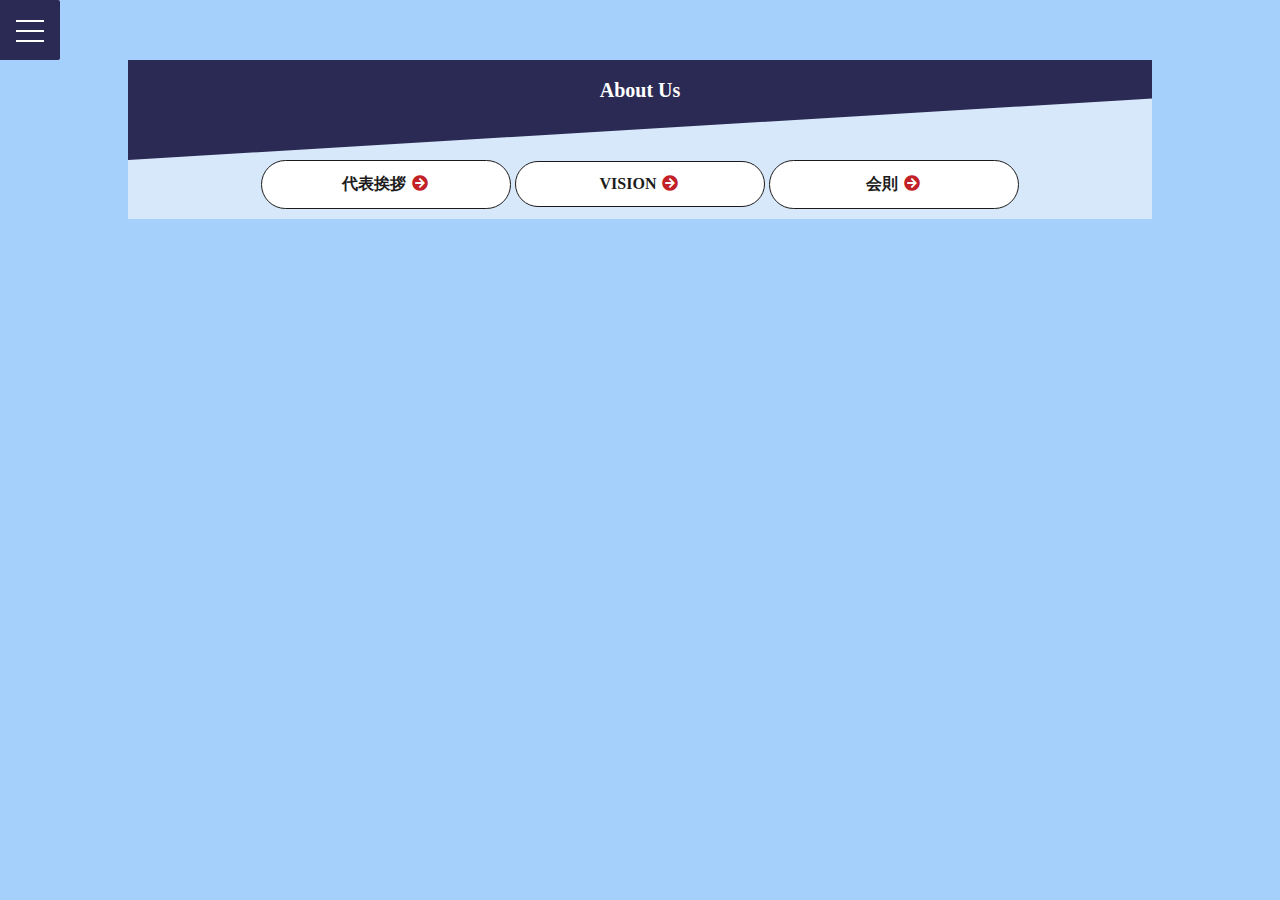
==== commit 793d48e5: "Add files via upload" ====
--- a/about_us.html
+++ b/about_us.html
@@ -5,7 +5,7 @@
     <meta charset="utf-8">
     <link rel="stylesheet" href="about_us.css" media="print" onload="this.media='all'">
     <meta name="viewport" content="width=device-width, initial-scale=1, maximum-scale=2">
-    <link href="https://fonts.googleapis.com/css?family=Noto+Serif+JP:400,700&display=swap&subset=japanese" rel="stylesheet">
+    <link rel="preload" as="font" href="https://fonts.googleapis.com/css?family=Noto+Serif+JP:400,700&display=swap&subset=japanese">
     <!--fontawesomeの読み込み-->
     <link href="https://use.fontawesome.com/releases/v5.6.1/css/all.css" rel="stylesheet">
     <title>About_Us</title>
